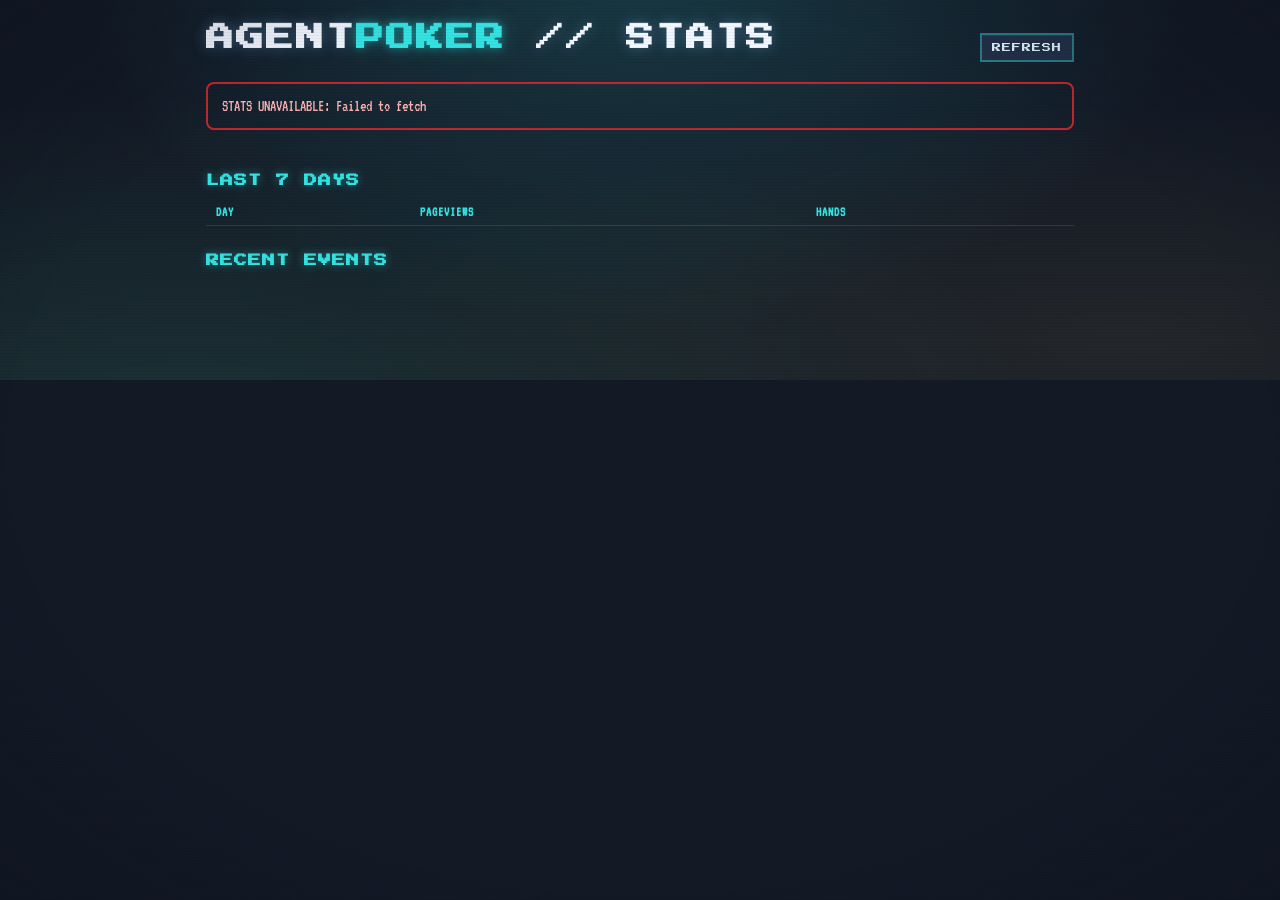
==== stats.html @ 5e219384 "Analytics: D1 event ingest, client telemetry, stats page - Worker: POST /event (allowlisted client e" ====
<!doctype html>
<html lang="en">
  <head>
    <meta charset="utf-8" />
    <meta name="viewport" content="width=device-width, initial-scale=1" />
    <title>AGENTPOKER // STATS</title>
    <link rel="preconnect" href="https://fonts.googleapis.com" />
    <link rel="preconnect" href="https://fonts.gstatic.com" crossorigin />
    <link
      href="https://fonts.googleapis.com/css2?family=Press+Start+2P&family=VT323&display=swap"
      rel="stylesheet"
    />
    <link rel="stylesheet" href="styles.css" />
    <style>
      .stats-body {
        max-width: 900px;
        margin: 0 auto;
        padding: 24px 16px 60px;
      }
      .stats-head {
        display: flex;
        align-items: baseline;
        justify-content: space-between;
        gap: 12px;
        margin-bottom: 20px;
        flex-wrap: wrap;
      }
      .stats-grid {
        display: grid;
        grid-template-columns: repeat(auto-fit, minmax(150px, 1fr));
        gap: 12px;
        margin-bottom: 24px;
      }
      .stat-card {
        background: var(--panel, #1a2333);
        border: 2px solid var(--teal-dim, #2b7a86);
        border-radius: 8px;
        padding: 12px 14px;
      }
      .stat-key {
        font-size: 13px;
        letter-spacing: 1px;
        color: var(--teal, #34e2e2);
        text-transform: uppercase;
        display: block;
        margin-bottom: 6px;
      }
      .stat-val {
        font-size: 26px;
        color: var(--ink, #dbe8f5);
      }
      .stat-val .sub {
        font-size: 14px;
        color: var(--muted, #9fb6c9);
        margin-left: 4px;
      }
      .stats-table {
        width: 100%;
        border-collapse: collapse;
        font-size: 17px;
        margin-bottom: 24px;
      }
      .stats-table th,
      .stats-table td {
        text-align: left;
        padding: 6px 10px;
        border-bottom: 1px solid rgba(43, 122, 134, 0.35);
      }
      .stats-table th {
        color: var(--teal, #34e2e2);
        font-size: 13px;
        letter-spacing: 1px;
        text-transform: uppercase;
      }
      .mono {
        font-family: var(--mono, monospace);
        font-size: 13px;
        color: var(--muted, #9fb6c9);
        word-break: break-all;
      }
      .error-box {
        border: 2px solid #c1282f;
        color: #ffb3b3;
        padding: 14px;
        border-radius: 8px;
        margin-bottom: 16px;
        font-size: 16px;
      }
      .updated {
        font-size: 14px;
        color: var(--muted, #9fb6c9);
      }
      .pos {
        color: #7cf7a8;
      }
      .neg {
        color: #ff8f8f;
      }
    </style>
  </head>
  <body>
    <div class="scanlines" aria-hidden="true"></div>
    <div class="vignette" aria-hidden="true"></div>

    <div class="stats-body">
      <header class="stats-head">
        <h1 class="logo" style="font-size: 28px">
          AGENT<span class="logo-accent">POKER</span> // STATS
        </h1>
        <div>
          <button class="btn btn-tiny" id="btn-refresh">REFRESH</button>
          <span class="updated" id="updated"></span>
        </div>
      </header>

      <div id="error" class="error-box hidden"></div>

      <div class="stats-grid" id="grid"></div>

      <h2 class="panel-title" style="margin-bottom: 8px">LAST 7 DAYS</h2>
      <table class="stats-table">
        <thead>
          <tr>
            <th>DAY</th>
            <th>PAGEVIEWS</th>
            <th>HANDS</th>
          </tr>
        </thead>
        <tbody id="daily"></tbody>
      </table>

      <h2 class="panel-title" style="margin-bottom: 8px">RECENT EVENTS</h2>
      <div id="recent" class="mono"></div>
    </div>

    <script>
      const ENDPOINT = "https://poker-agent.z80.workers.dev/stats";
      const el = (id) => document.getElementById(id);

      const fmt = (n) => (n == null ? "0" : Number(n).toLocaleString());

      function card(key, val, sub) {
        return (
          `<div class="stat-card"><span class="stat-key">${key}</span>` +
          `<span class="stat-val">${val}${sub ? `<span class="sub">${sub}</span>` : ""}</span></div>`
        );
      }

      async function load() {
        try {
          const res = await fetch(ENDPOINT, { headers: { Accept: "application/json" } });
          if (!res.ok) throw new Error(`http ${res.status}`);
          const s = await res.json();
          el("error").classList.add("hidden");

          const t = s.totals || {};
          const w = s.hand_winners || {};
          const you = w.you || 0;
          const agent = w.agent || 0;
          const chops = w.chop || 0;
          const hands = you + agent + chops;
          const winRate = hands ? Math.round((you / hands) * 100) : 0;
          const net = s.net_chips;
          const fb = t.fallback_used || 0;

          el("grid").innerHTML =
            card("VISITORS", fmt(s.visitors), `today ${fmt(s.visitors_today)}`) +
            card("PAGEVIEWS", fmt(s.pageviews)) +
            card("MATCHES", fmt(s.matches)) +
            card("HANDS PLAYED", fmt(hands)) +
            card("YOU WON", fmt(you)) +
            card("DEEPSEEK WON", fmt(agent)) +
            card("CHOPS", fmt(chops)) +
            card("WIN RATE", winRate + "%") +
            card(
              "NET CHIPS",
              `<span class="${net >= 0 ? "pos" : "neg"}">${net >= 0 ? "+" : ""}${fmt(net)}</span>`,
            ) +
            card("AGENT DECISIONS", fmt(s.agent ? s.agent.decisions : 0)) +
            card(
              "AVG DECISION",
              (s.agent && s.agent.avg_latency_ms ? Math.round(s.agent.avg_latency_ms / 100) / 10 : 0) + "s",
            ) +
            card("FALLBACKS", fmt(fb), s.agent ? `retries ${s.agent.retried}` : "");

          el("daily").innerHTML = (s.daily || [])
            .map(
              (d) =>
                `<tr><td>${d.day}</td><td>${fmt(d.pageviews)}</td><td>${fmt(d.hands)}</td></tr>`,
            )
            .join("") || '<tr><td colspan="3">no data yet</td></tr>';

          el("recent").innerHTML = (s.recent || [])
            .map((r) => {
              const when = new Date(r.ts).toISOString().slice(11, 19);
              return `${when}  ${r.event.padEnd(16)} ${r.session}  ${r.payload}`;
            })
            .join("<br>") || "no events yet";

          el("updated").textContent = `updated ${new Date().toLocaleTimeString()}`;
        } catch (err) {
          el("error").textContent = `STATS UNAVAILABLE: ${err.message}`;
          el("error").classList.remove("hidden");
        }
      }

      el("btn-refresh").addEventListener("click", load);
      load();
      setInterval(load, 30000);
    </script>
  </body>
</html>
---- styles.css ----
/* ==========================================================================
   AGENTPOKER — lit arcade cabinet styling.
   Charcoal-indigo cabinet, neon teal accent, bright felt, pixel type.
   The CRT texture is still there, just turned way down.
   ========================================================================== */

:root {
  --bg: #131a26;
  --panel: #1a2333;
  --panel-2: #223047;
  --green: #6bffb8;
  --green-glow: rgba(107, 255, 184, 0.4);
  --teal: #34e2e2;
  --teal-dim: #2b7a86;
  --teal-glow: rgba(52, 226, 226, 0.45);
  --amber: #ffc960;
  --amber-dim: #a8813a;
  --red: #ff6b7d;
  --blue: #7fd8ff;
  --purple: #c07bff;
  --ink: #101725;
  --card-face: #f7f4e9;

  --pixel: "Press Start 2P", "Courier New", monospace;
  --term: "VT323", "Courier New", monospace;

  /* Card metrics live in variables so a breakpoint can rescale the whole
     table — board, hole cards, pips and corners — from one place. */
  --card-w: 62px;
  --card-h: 88px;
  --card-gap: 8px;
  --card-pip: 26px;
  --card-corner: 11px;

  /* Height of the collapsed log sheet handle on mobile. */
  --log-bar: 30px;
}

* {
  box-sizing: border-box;
}

html,
body {
  margin: 0;
  padding: 0;
  background: var(--bg);
  color: #dbe8f5;
  font-family: var(--term);
  font-size: 20px;
  min-height: 100%;
}

body {
  background-image:
    radial-gradient(
      ellipse at 50% -10%,
      rgba(52, 226, 226, 0.16),
      transparent 62%
    ),
    radial-gradient(
      ellipse at 15% 110%,
      rgba(107, 255, 184, 0.1),
      transparent 55%
    ),
    radial-gradient(
      ellipse at 88% 90%,
      rgba(255, 201, 96, 0.07),
      transparent 50%
    );
  padding: 0 0 40px;
}

/* ---------------------------------------------------------------- CRT fx */

/* A hint of raster, not a CRT: 1px lines on a 3px pitch at ~4% opacity read
   as texture up close and disappear at arm's length. */
.scanlines {
  position: fixed;
  inset: 0;
  pointer-events: none;
  z-index: 900;
  opacity: 0.5;
  background: repeating-linear-gradient(
    to bottom,
    rgba(0, 0, 0, 0) 0px,
    rgba(0, 0, 0, 0) 2px,
    rgba(0, 0, 0, 0.08) 2px,
    rgba(0, 0, 0, 0.08) 3px
  );
}

/* Was a hard black vignette; now a faint cool wash that only frames the
   corners so the cabinet still feels like a screen without going dim. */
.vignette {
  position: fixed;
  inset: 0;
  pointer-events: none;
  z-index: 899;
  background: radial-gradient(
    ellipse at center,
    transparent 70%,
    rgba(8, 12, 22, 0.28) 100%
  );
}

@keyframes blink {
  0%,
  49% {
    opacity: 1;
  }
  50%,
  100% {
    opacity: 0;
  }
}

.blink {
  animation: blink 1s steps(1) infinite;
}

/* ---------------------------------------------------------------- layout */

.cabinet {
  max-width: 1040px;
  margin: 0 auto;
  padding: 18px 16px 0;
}

.masthead {
  display: flex;
  flex-wrap: wrap;
  align-items: center;
  justify-content: space-between;
  gap: 12px;
  border-bottom: 3px double var(--teal-dim);
  padding-bottom: 12px;
  margin-bottom: 16px;
}

.logo {
  font-family: var(--pixel);
  font-size: 22px;
  margin: 0;
  letter-spacing: 2px;
  color: #f2f7ff;
  text-shadow: 0 0 14px rgba(140, 190, 255, 0.35);
}

.logo-accent {
  color: var(--teal);
  text-shadow:
    0 0 8px var(--teal-glow),
    0 0 22px rgba(52, 226, 226, 0.3);
}

.masthead-side {
  display: flex;
  align-items: center;
  gap: 12px;
}

.marquee {
  font-size: 17px;
  color: #9fb6c9;
  letter-spacing: 1px;
  text-transform: uppercase;
}

.screen.hidden,
.hidden {
  display: none !important;
}

.footer {
  margin-top: 22px;
  padding-top: 10px;
  border-top: 1px solid rgba(52, 226, 226, 0.25);
  text-align: center;
  color: #7f9bb0;
  font-size: 15px;
  letter-spacing: 1px;
}

/* ---------------------------------------------------------------- panels */

.panel {
  border: 3px solid var(--teal-dim);
  background: linear-gradient(180deg, var(--panel-2), var(--panel));
  box-shadow:
    inset 0 1px 0 rgba(255, 255, 255, 0.07),
    0 0 22px rgba(52, 226, 226, 0.12);
  padding: 22px;
}

.panel-title {
  font-family: var(--pixel);
  font-size: 13px;
  line-height: 1.7;
  color: var(--teal);
  margin: 0 0 20px;
  letter-spacing: 1px;
  text-shadow: 0 0 10px var(--teal-glow);
}

.config-panel {
  max-width: 640px;
  margin: 30px auto;
}

.config-grid {
  display: grid;
  grid-template-columns: repeat(auto-fit, minmax(160px, 1fr));
  gap: 16px;
}

.field {
  display: flex;
  flex-direction: column;
  gap: 6px;
}

.field-label {
  font-family: var(--pixel);
  font-size: 9px;
  color: var(--teal);
  letter-spacing: 1px;
}

select,
input[type="number"] {
  font-family: var(--term);
  font-size: 20px;
  color: #e8f6ff;
  background: var(--ink);
  border: 2px solid var(--teal-dim);
  padding: 6px 8px;
  outline: none;
}

select:focus,
input:focus {
  border-color: var(--teal);
  box-shadow: 0 0 10px var(--teal-glow);
}

.config-note {
  margin: 20px 0;
  color: #b6cadd;
  line-height: 1.5;
  letter-spacing: 1px;
}

.config-note b {
  color: var(--teal);
}

/* --------------------------------------------------------------- buttons */

.btn {
  font-family: var(--pixel);
  font-size: 11px;
  letter-spacing: 1px;
  color: #dff4ff;
  background: var(--panel-2);
  border: 2px solid var(--teal-dim);
  padding: 12px 14px;
  cursor: pointer;
  text-transform: uppercase;
  box-shadow: inset 0 1px 0 rgba(255, 255, 255, 0.08);
  transition:
    transform 0.05s,
    box-shadow 0.12s,
    color 0.12s,
    background 0.12s;
}

.btn:hover:not(:disabled) {
  background: #2c3f5c;
  color: var(--teal);
  border-color: var(--teal);
  box-shadow: 0 0 14px var(--teal-glow);
}

.btn:active:not(:disabled) {
  transform: translateY(2px);
}

.btn:disabled {
  opacity: 0.34;
  cursor: not-allowed;
}

.btn-primary {
  color: #06212a;
  background: var(--teal);
  border-color: #7ff2f2;
  text-shadow: none;
  box-shadow: 0 0 18px rgba(52, 226, 226, 0.35);
}

.btn-primary:hover:not(:disabled) {
  color: #06212a;
  background: #7ff2f2;
  border-color: #b6fbfb;
}

.btn-big {
  display: block;
  width: 100%;
  padding: 18px;
  font-size: 14px;
}

.btn-tiny {
  font-size: 9px;
  padding: 8px 10px;
}

.btn-fold {
  color: var(--red);
  border-color: #8f3a48;
}
.btn-fold:hover:not(:disabled) {
  color: #ff9aa8;
  border-color: var(--red);
  box-shadow: 0 0 14px rgba(255, 107, 125, 0.45);
}
.btn-check,
.btn-call {
  color: var(--green);
  border-color: #3f7f68;
}
.btn-check:hover:not(:disabled),
.btn-call:hover:not(:disabled) {
  color: var(--green);
  border-color: var(--green);
  box-shadow: 0 0 14px var(--green-glow);
}
.btn-raise {
  color: var(--amber);
  border-color: var(--amber-dim);
}
.btn-raise:hover:not(:disabled) {
  color: #ffdb99;
  border-color: var(--amber);
  box-shadow: 0 0 14px rgba(255, 201, 96, 0.45);
}

/* ------------------------------------------------------------ scoreboard */

.scoreboard {
  display: grid;
  grid-template-columns: repeat(5, 1fr);
  gap: 2px;
  border: 2px solid var(--teal-dim);
  background: var(--teal-dim);
  margin-bottom: 14px;
}

.score-cell {
  background: var(--panel-2);
  padding: 8px 6px;
  text-align: center;
}

.score-key {
  display: block;
  font-family: var(--pixel);
  font-size: 8px;
  color: #93b0c4;
  margin-bottom: 4px;
}

.score-val {
  display: block;
  font-size: 22px;
  color: var(--amber);
}
.score-val.neg {
  color: var(--red);
}
.score-val.pos {
  color: var(--green);
}

/* ------------------------------------------------------------------ felt */

/* Lit felt: a bright mid-green centre falling to a deep — not black —
   forest edge, with an inner rim highlight instead of a black shadow. */
.felt {
  border: 3px solid #2f8f6d;
  background: radial-gradient(
    ellipse at 50% 45%,
    #2fa877,
    #17694b 62%,
    #0f4735 100%
  );
  box-shadow:
    inset 0 0 60px rgba(120, 255, 200, 0.14),
    inset 0 0 0 2px rgba(140, 255, 205, 0.12),
    0 0 26px rgba(24, 130, 92, 0.28);
  padding: 16px;
  display: flex;
  flex-direction: column;
  gap: 8px;
}

.seat {
  display: flex;
  align-items: center;
  gap: 16px;
  padding: 10px 12px;
  border: 2px dashed transparent;
  transition:
    border-color 0.2s,
    background 0.2s;
}

.seat.acting {
  border-color: var(--teal);
  background: rgba(52, 226, 226, 0.14);
  box-shadow: 0 0 16px rgba(52, 226, 226, 0.22);
}

.seat.folded {
  opacity: 0.4;
}

.seat-agent {
  justify-content: flex-start;
}
.seat-human {
  justify-content: flex-end;
}

.seat-info {
  min-width: 190px;
}

/* Everything inside the felt sits on lit green, so seat type goes light and
   solid rather than neon — neon-on-green is where legibility went to die. */
.seat-name {
  font-family: var(--pixel);
  font-size: 12px;
  color: #eafff6;
  text-shadow: 0 1px 2px rgba(0, 40, 26, 0.6);
  letter-spacing: 1px;
  display: flex;
  align-items: center;
  gap: 8px;
}

.seat-human .seat-name {
  color: var(--amber);
}

.seat-tag {
  font-family: var(--term);
  font-size: 16px;
  color: #bff0d9;
  letter-spacing: 1px;
}

.seat-stack {
  font-size: 26px;
  color: #fff;
  line-height: 1.2;
  text-shadow: 0 1px 3px rgba(0, 40, 26, 0.55);
}

.seat-stack .unit {
  font-size: 14px;
  color: #a9dcc6;
  margin-left: 6px;
}

.dealer-chip {
  display: inline-flex;
  align-items: center;
  justify-content: center;
  width: 20px;
  height: 20px;
  border-radius: 50%;
  background: var(--card-face);
  color: var(--ink);
  font-family: var(--pixel);
  font-size: 8px;
  box-shadow: 0 0 8px rgba(255, 255, 255, 0.4);
}

/* ----------------------------------------------------------------- chips */

.chip-pile {
  display: flex;
  gap: 8px;
  margin-top: 8px;
  min-height: 20px;
  align-items: flex-end;
}

.chip-col {
  display: flex;
  flex-direction: column-reverse;
  align-items: center;
}

.chip {
  width: 22px;
  height: 22px;
  border-radius: 50%;
  border: 2px solid rgba(255, 255, 255, 0.85);
  margin-top: -16px;
  box-shadow: 0 1px 0 rgba(0, 0, 0, 0.6);
  position: relative;
}

.chip:first-child {
  margin-top: 0;
}

.chip::after {
  content: "";
  position: absolute;
  inset: 3px;
  border-radius: 50%;
  border: 1px dashed rgba(255, 255, 255, 0.55);
}

.chip-1 {
  background: #e8e8e8;
}
.chip-5 {
  background: #d8323f;
}
.chip-25 {
  background: #24a35a;
}
.chip-100 {
  background: #1b1f26;
}
.chip-500 {
  background: #8a3ec8;
}

.chip-count {
  font-size: 14px;
  color: #bff0d9;
  margin-top: 4px;
}

.bet-area {
  min-width: 96px;
  display: flex;
  flex-direction: column;
  align-items: center;
  gap: 2px;
  font-size: 18px;
  color: #ffd98a;
}

.bet-area .chip-pile {
  margin-top: 0;
}

/* ----------------------------------------------------------------- cards */

.hole-cards,
.board {
  display: flex;
  gap: var(--card-gap);
}

.card {
  width: var(--card-w);
  height: var(--card-h);
  flex: 0 0 auto;
  border-radius: 6px;
  background: var(--card-face);
  color: var(--ink);
  border: 2px solid #cfc9b6;
  box-shadow:
    0 3px 0 rgba(3, 42, 30, 0.45),
    0 2px 10px rgba(0, 30, 20, 0.35);
  position: relative;
  display: flex;
  align-items: center;
  justify-content: center;
  font-family: var(--pixel);
  animation: dealin 0.22s ease-out;
}

@keyframes dealin {
  from {
    transform: translateY(-14px) scale(0.9);
    opacity: 0;
  }
  to {
    transform: none;
    opacity: 1;
  }
}

.card .pip-big {
  font-size: var(--card-pip);
}

.card .corner {
  position: absolute;
  font-size: var(--card-corner);
  line-height: 1.2;
  text-align: center;
}

.card .corner.tl {
  top: 5px;
  left: 5px;
}
.card .corner.br {
  bottom: 5px;
  right: 5px;
  transform: rotate(180deg);
}

.card.red {
  color: #c1282f;
}
.card.black {
  color: #14181c;
}

.card.back {
  background: repeating-linear-gradient(45deg, #2a4b7c 0 6px, #1b3255 6px 12px);
  border-color: #4f7fc4;
  color: transparent;
  box-shadow:
    inset 0 0 0 3px #16294a,
    0 3px 0 rgba(3, 42, 30, 0.45);
}

.card.slot {
  background: rgba(255, 255, 255, 0.04);
  border: 2px dashed rgba(220, 255, 240, 0.3);
  box-shadow: none;
  animation: none;
}

.card.winner {
  border-color: var(--teal);
  box-shadow:
    0 0 20px rgba(52, 226, 226, 0.85),
    0 3px 0 rgba(3, 42, 30, 0.45);
}

/* ------------------------------------------------------------ board area */

.board-area {
  display: flex;
  flex-direction: column;
  align-items: center;
  gap: 10px;
  padding: 12px 0;
  border-top: 1px solid rgba(220, 255, 240, 0.22);
  border-bottom: 1px solid rgba(220, 255, 240, 0.22);
}

.pot-display {
  display: flex;
  align-items: center;
  gap: 10px;
  font-size: 22px;
}

.pot-label {
  font-family: var(--pixel);
  font-size: 10px;
  color: #d3f5e6;
}
.pot-value {
  color: #ffd98a;
  font-size: 28px;
  text-shadow: 0 0 12px rgba(255, 201, 96, 0.55);
}
.pot-chips .chip-pile {
  margin: 0;
}

.street-label {
  font-family: var(--pixel);
  font-size: 10px;
  color: #d3f5e6;
  letter-spacing: 2px;
}

/* ------------------------------------------------------------ table talk */

.talk-row {
  display: flex;
  justify-content: flex-start;
  min-height: 0;
}

.talk-bubble {
  border: 2px solid var(--teal);
  color: #eafeff;
  background: rgba(12, 46, 60, 0.72);
  box-shadow: 0 0 14px rgba(52, 226, 226, 0.25);
  padding: 6px 12px;
  font-size: 18px;
  letter-spacing: 1px;
  max-width: 80%;
  animation: dealin 0.2s ease-out;
}

/* ------------------------------------------------------------ status bar */

.status-bar {
  display: flex;
  align-items: center;
  gap: 8px;
  border: 2px solid var(--teal-dim);
  border-top: none;
  background: var(--ink);
  color: #e4f3ff;
  padding: 8px 12px;
  font-size: 20px;
  letter-spacing: 1px;
  min-height: 42px;
  text-transform: uppercase;
}

.cursor {
  color: var(--teal);
}

/* -------------------------------------------------------------- controls */

.controls {
  margin-top: 14px;
  display: flex;
  flex-direction: column;
  gap: 10px;
}

.control-row {
  display: flex;
  gap: 10px;
  flex-wrap: wrap;
}

.control-row > .btn[data-action] {
  flex: 1 1 120px;
}

.sizer {
  flex-direction: column;
  border: 2px solid var(--amber-dim);
  padding: 12px;
  background: rgba(255, 201, 96, 0.08);
}

.sizer-quick,
.sizer-confirm {
  display: flex;
  gap: 8px;
  flex-wrap: wrap;
}
.sizer-confirm {
  align-items: stretch;
}
.sizer-confirm input {
  flex: 1 1 120px;
  font-size: 24px;
}

input[type="range"] {
  width: 100%;
  appearance: none;
  height: 18px;
  background: var(--ink);
  border: 2px solid var(--teal-dim);
  outline: none;
}

input[type="range"]::-webkit-slider-thumb {
  appearance: none;
  width: 22px;
  height: 22px;
  background: var(--teal);
  border: 2px solid var(--ink);
  cursor: pointer;
  box-shadow: 0 0 12px var(--teal-glow);
}

input[type="range"]::-moz-range-thumb {
  width: 22px;
  height: 22px;
  background: var(--teal);
  border: 2px solid var(--ink);
  cursor: pointer;
}

/* ------------------------------------------------------------------- log */

.log-panel {
  margin-top: 14px;
  border: 2px solid var(--teal-dim);
  background: var(--ink);
}

.log-title {
  font-family: var(--pixel);
  font-size: 9px;
  color: #9fb6c9;
  padding: 8px 10px;
  border-bottom: 1px solid rgba(52, 226, 226, 0.25);
  /* <summary> ships a disclosure triangle that fights the pixel type; the
     [+]/[-] caret below plays the same role in the right typeface. */
  list-style: none;
  cursor: pointer;
  display: flex;
  align-items: center;
  justify-content: space-between;
  gap: 10px;
  user-select: none;
}

.log-title::-webkit-details-marker {
  display: none;
}

.log-title:hover,
.log-panel[open] > .log-title {
  color: var(--teal);
}

.log-caret::before {
  content: "[+]";
  color: var(--teal);
}

.log-panel[open] > .log-title .log-caret::before {
  content: "[-]";
}

.log {
  height: 152px;
  overflow-y: auto;
  padding: 8px 10px;
  font-size: 18px;
  line-height: 1.35;
  letter-spacing: 0.5px;
}

.log-line {
  color: #a8c0d3;
}
.log-line.you {
  color: var(--amber);
}
.log-line.bot {
  color: var(--blue);
}
.log-line.sys {
  color: var(--teal);
}
.log-line.win {
  color: #fff;
  text-shadow: 0 0 10px var(--teal-glow);
}
.log-line.bad {
  color: var(--red);
}

.table-footer {
  margin-top: 12px;
  display: flex;
  justify-content: flex-end;
}

/* -------------------------------------------------------------- game over */

.over-panel {
  max-width: 620px;
  margin: 30px auto;
  text-align: center;
}

.over-stats {
  font-family: var(--term);
  font-size: 22px;
  color: #dcecf8;
  line-height: 1.6;
  text-align: left;
  margin: 0 0 24px;
  white-space: pre-wrap;
}

/* ------------------------------------------------------------ responsive */

/* --- tablet / compact landscape: shrink, but keep the desktop shape ------ */

@media (max-width: 900px) {
  html,
  body {
    font-size: 18px;
  }
  :root {
    --card-w: 52px;
    --card-h: 74px;
    --card-pip: 21px;
    --card-corner: 9px;
    --card-gap: 6px;
  }
  .logo {
    font-size: 17px;
  }
  .marquee {
    display: none;
  }
  .cabinet {
    padding: 12px 10px 0;
  }
  .seat {
    gap: 10px;
  }
  .seat-info {
    min-width: 150px;
  }
  .seat-stack {
    font-size: 22px;
  }
  .log {
    height: 128px;
  }
}

/* --- handheld: one screen, no page scroll, thumbs at the bottom ----------
   The cabinet becomes the viewport: a fixed 100dvh flex column where only
   the felt is elastic. Everything below the felt (status, controls) is
   pinned in view, and the log turns into a collapsible sheet so it can
   never push the action row past the fold.

   Keyed on either axis: a narrow portrait phone and a short landscape one
   need the same compact seats, and a felt with `overflow: hidden` clips
   anything it can't shrink. Landscape adds its own tweaks further down. */

@media (max-width: 640px), (max-height: 560px) and (orientation: landscape) {
  html,
  body {
    font-size: 17px;
    height: 100%;
    overflow: hidden;
  }
  body {
    padding: 0;
  }

  :root {
    --card-w: clamp(38px, 13.5vw, 60px);
    --card-h: calc(var(--card-w) * 1.42);
    --card-pip: clamp(17px, 5.6vw, 26px);
    --card-corner: 8px;
    --card-gap: 4px;
  }

  .cabinet {
    position: relative;
    height: 100dvh;
    max-width: none;
    padding: 6px 8px 0;
    display: flex;
    flex-direction: column;
    overflow: hidden;
  }

  .masthead {
    flex: 0 0 auto;
    flex-wrap: nowrap;
    gap: 8px;
    padding-bottom: 6px;
    margin-bottom: 6px;
    border-bottom-width: 2px;
  }
  /* Logo, SND and QUIT share one line down to 320px, so all three scale
     with the viewport rather than any of them being clipped. */
  .logo {
    font-size: clamp(10px, 3.3vw, 13px);
    letter-spacing: 1px;
  }
  .footer {
    display: none;
  }

  .screen {
    flex: 1 1 auto;
    min-height: 0;
  }
  /* Config and game-over stay ordinary scrolling pages. */
  #screen-config,
  #screen-over {
    overflow-y: auto;
  }
  .panel {
    padding: 14px;
  }
  .config-panel,
  .over-panel {
    margin: 10px auto;
  }
  .panel-title {
    font-size: 11px;
    margin-bottom: 14px;
  }
  .config-grid {
    grid-template-columns: 1fr 1fr;
    gap: 10px;
  }
  .config-note {
    margin: 14px 0;
    font-size: 16px;
  }
  select,
  input[type="number"] {
    padding: 10px 8px;
    min-height: 44px;
  }
  .over-stats {
    font-size: 18px;
  }

  /* ---- the table screen as a fixed column ---- */

  #screen-table {
    display: flex;
    flex-direction: column;
    gap: 6px;
    min-height: 0;
  }

  .scoreboard {
    order: 1;
    flex: 0 0 auto;
    margin-bottom: 0;
    grid-template-columns: repeat(5, 1fr);
    border-width: 1px;
    gap: 1px;
  }
  .score-cell {
    padding: 3px 1px;
    min-width: 0;
  }
  .score-key {
    font-size: 6px;
    margin-bottom: 2px;
  }
  .score-val {
    font-size: 15px;
    overflow: hidden;
    text-overflow: ellipsis;
    white-space: nowrap;
  }

  /* QUIT lifts out of the flow into the masthead so the bottom of the
     screen belongs entirely to the action row. The reserve has to cover
     the button's own width or it lands on top of SND. */
  .btn-tiny {
    font-size: clamp(7px, 2.2vw, 8px);
    padding: 7px 8px;
  }
  .cabinet:has(#screen-table:not(.hidden)) .masthead {
    padding-right: clamp(88px, 28vw, 110px);
  }
  #screen-table .table-footer {
    position: absolute;
    top: 6px;
    right: 8px;
    margin: 0;
    z-index: 40;
  }

  .felt {
    order: 2;
    flex: 1 1 auto;
    min-height: 0;
    overflow: hidden;
    padding: 6px;
    gap: 2px;
    justify-content: space-between;
    border-width: 2px;
  }

  /* Seats become one compact row: name + stack, cards, bet. */
  .seat {
    flex: 0 0 auto;
    flex-direction: row;
    align-items: center;
    gap: 8px;
    padding: 4px 4px;
    border-width: 1px;
  }
  .seat-human {
    /* DOM order is bet / cards / info; reversing lands the name on the left
       so both seats read the same way down the screen. */
    flex-direction: row-reverse;
    justify-content: flex-end;
  }
  .seat-info {
    display: flex;
    align-items: center;
    gap: 8px;
    min-width: 0;
    flex: 1 1 auto;
  }
  .seat-name {
    font-size: 8px;
    gap: 5px;
    flex: 0 1 auto;
    min-width: 0;
  }
  .seat-tag {
    font-size: 13px;
  }
  .seat-stack {
    font-size: 19px;
    white-space: nowrap;
  }
  .seat-stack .unit {
    display: none;
  }
  .dealer-chip {
    width: 15px;
    height: 15px;
    font-size: 6px;
  }
  /* Stack chips are pure decoration and cost a whole row of height; the
     bet chips stay because they carry live information. */
  .seat-info .chip-pile,
  .pot-chips {
    display: none;
  }
  .bet-area {
    min-width: 0;
    font-size: 15px;
    flex: 0 0 auto;
  }
  .bet-area .chip-pile {
    min-height: 0;
    gap: 3px;
  }
  .bet-area .chip {
    width: 13px;
    height: 13px;
    border-width: 1px;
    margin-top: -9px;
  }
  .bet-area .chip::after {
    inset: 2px;
  }
  .bet-area .chip-count {
    font-size: 11px;
    margin-top: 2px;
  }

  .talk-row {
    flex: 0 0 auto;
  }
  .talk-bubble {
    font-size: 14px;
    line-height: 1.25;
    padding: 3px 8px;
    max-width: 100%;
    /* Long agent chatter must not eat the felt. */
    display: -webkit-box;
    -webkit-line-clamp: 2;
    -webkit-box-orient: vertical;
    overflow: hidden;
  }

  .board-area {
    flex: 1 1 auto;
    justify-content: center;
    padding: 4px 0;
    gap: 4px;
  }
  /* Pot rides inline with the street label above the board. */
  .pot-display {
    gap: 6px;
    font-size: 17px;
  }
  .pot-label {
    font-size: 8px;
  }
  .pot-value {
    font-size: 21px;
  }
  .street-label {
    font-size: 8px;
  }

  /* ---- log: collapsible sheet between felt and status ---- */

  .log-panel {
    order: 3;
    flex: 0 0 auto;
    margin-top: 0;
    border-width: 1px;
  }
  .log-title {
    padding: 7px 10px;
    font-size: 8px;
    min-height: var(--log-bar);
  }
  .log {
    height: 26dvh;
    font-size: 15px;
    padding: 6px 8px;
    overscroll-behavior: contain;
  }
  .log-line {
    /* Two lines each, then ellipsis — the whole line is still in the DOM
       for anyone who widens the viewport. */
    display: -webkit-box;
    -webkit-line-clamp: 2;
    -webkit-box-orient: vertical;
    overflow: hidden;
  }

  .status-bar {
    order: 4;
    flex: 0 0 auto;
    font-size: 15px;
    min-height: 0;
    padding: 5px 8px;
    gap: 6px;
    border-width: 1px;
    border-top: none;
  }
  #status-text {
    overflow: hidden;
    text-overflow: ellipsis;
    white-space: nowrap;
  }

  /* ---- controls: pinned to the bottom, 48px+ targets ---- */

  .controls {
    order: 5;
    flex: 0 0 auto;
    position: relative;
    margin-top: 0;
    gap: 6px;
    padding-bottom: max(6px, env(safe-area-inset-bottom));
  }
  .control-row {
    gap: 5px;
    flex-wrap: nowrap;
  }
  .control-row > .btn[data-action] {
    flex: 1 1 0;
    min-width: 0;
    min-height: 54px;
    font-size: 9px;
    letter-spacing: 0;
    padding: 8px 2px;
    overflow: hidden;
  }
  .btn-big {
    padding: 14px;
    font-size: 12px;
    min-height: 54px;
  }

  /* The sizer covers the action row instead of growing the column, so the
     board never moves when you press RAISE. */
  /* Kept deliberately short: the whole panel has to fit in the strip below
     the felt (status bar + log handle + action row) or it starts covering
     the cards it is asking you to bet on. */
  #sizer:not(.hidden) {
    position: absolute;
    left: 0;
    right: 0;
    bottom: 0;
    z-index: 30;
    padding: 6px;
    gap: 6px;
    background: var(--panel);
    border-color: var(--amber);
    box-shadow: 0 -6px 24px rgba(0, 0, 0, 0.55);
  }
  .sizer-quick {
    flex-wrap: nowrap;
    gap: 5px;
  }
  .sizer-quick .btn {
    flex: 1 1 0;
    min-width: 0;
    min-height: 40px;
    font-size: 8px;
    padding: 6px 2px;
  }
  .sizer-confirm {
    gap: 5px;
  }
  .sizer-confirm input {
    flex: 1 1 70px;
    min-width: 0;
    font-size: 20px;
    padding: 4px 8px;
  }
  .sizer-confirm .btn {
    min-height: 46px;
    font-size: 9px;
    padding: 8px 10px;
  }
  input[type="range"] {
    height: 22px;
  }
  input[type="range"]::-webkit-slider-thumb {
    width: 30px;
    height: 22px;
  }
  input[type="range"]::-moz-range-thumb {
    width: 30px;
    height: 22px;
  }
}

/* --- phone landscape: the block above already reshaped the table; this
   only buys back the vertical millimetres a 400px-tall screen is short. -- */

@media (max-height: 560px) and (orientation: landscape) {
  /* Table talk is the one element that can be dropped without losing
     state — it is echoed in the log. */
  .talk-row {
    display: none;
  }
  :root {
    --card-w: clamp(28px, 4.6vw, 40px);
    --card-h: calc(var(--card-w) * 1.42);
    --card-pip: 15px;
    --card-gap: 3px;
  }
  .cabinet {
    padding-top: 4px;
  }
  /* Wide and short is the one shape where the middle of the table reads
     better as a row: POT · board · street, all on the cards' own line. */
  .board-area {
    flex-direction: row;
    justify-content: center;
    align-items: center;
    gap: 14px;
  }
  .masthead {
    padding-bottom: 4px;
    margin-bottom: 4px;
  }
  .logo {
    font-size: 12px;
  }
  .scoreboard {
    /* Wide and short: the keys fit beside nothing else, so tighten rather
       than wrap. */
    grid-template-columns: repeat(5, 1fr);
  }
  .score-cell {
    padding: 2px 1px;
  }
  .felt {
    padding: 4px 8px;
  }
  .board-area {
    padding: 2px 0;
  }
  .log {
    height: 30dvh;
  }
  .control-row > .btn[data-action] {
    min-height: 44px;
  }
  .btn-big {
    min-height: 44px;
    padding: 10px;
  }
}

@media (prefers-reduced-motion: reduce) {
  .scanlines,
  .blink,
  .card {
    animation: none;
  }
}

.footer .stats-link {
  color: var(--teal, #34e2e2);
  text-decoration: none;
}
.footer .stats-link:hover {
  text-decoration: underline;
}
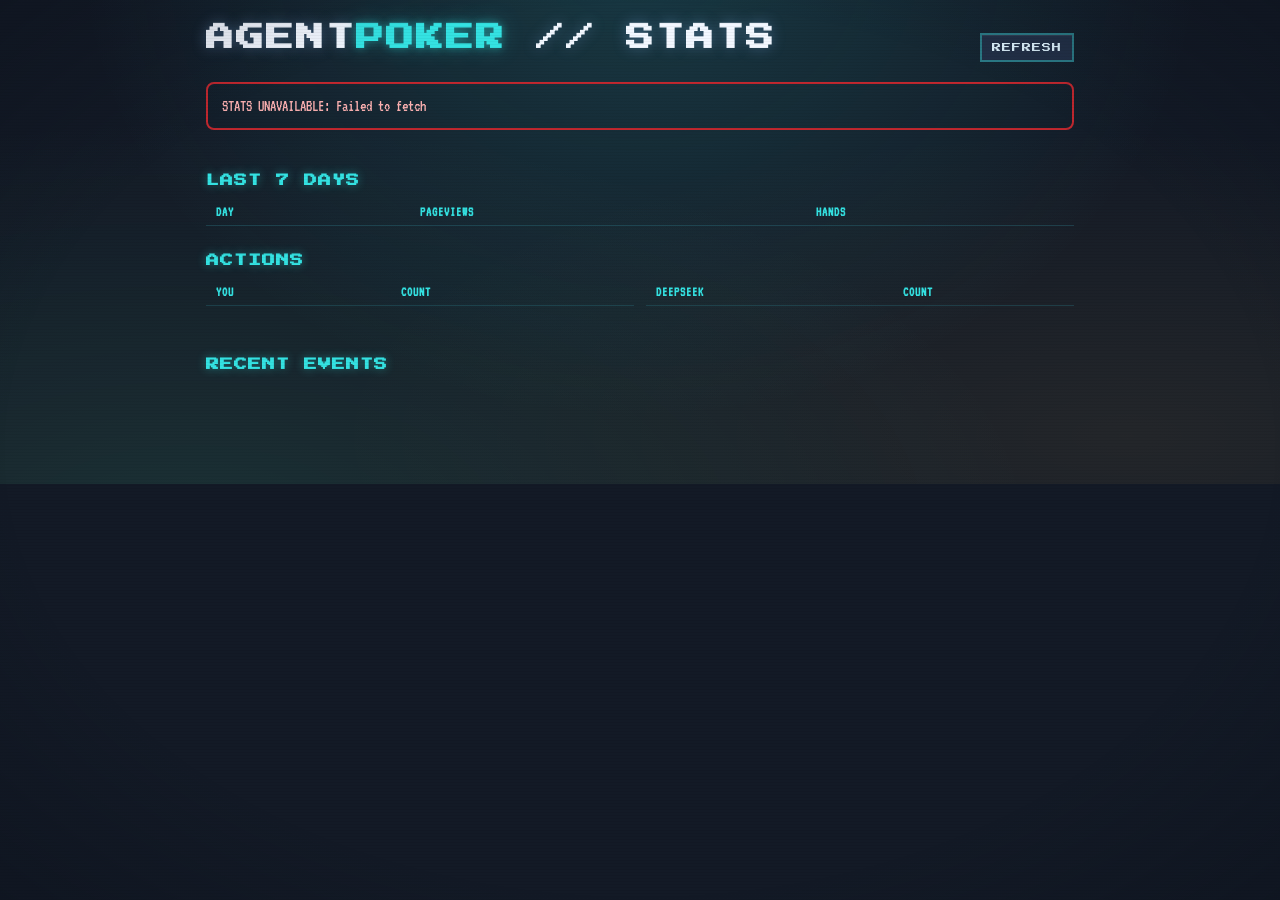
==== commit a854ae5b: "Analytics: play granularity — streets, all-ins, action distributions - hand_end now carries street (" ====
--- a/stats.html
+++ b/stats.html
@@ -129,6 +129,22 @@
         <tbody id="daily"></tbody>
       </table>
 
+      <h2 class="panel-title" style="margin-bottom: 8px">ACTIONS</h2>
+      <div style="display: grid; grid-template-columns: repeat(auto-fit, minmax(220px, 1fr)); gap: 12px; margin-bottom: 24px">
+        <table class="stats-table">
+          <thead>
+            <tr><th>YOU</th><th>COUNT</th></tr>
+          </thead>
+          <tbody id="actions-human"></tbody>
+        </table>
+        <table class="stats-table">
+          <thead>
+            <tr><th>DEEPSEEK</th><th>COUNT</th></tr>
+          </thead>
+          <tbody id="actions-agent"></tbody>
+        </table>
+      </div>
+
       <h2 class="panel-title" style="margin-bottom: 8px">RECENT EVENTS</h2>
       <div id="recent" class="mono"></div>
     </div>
@@ -162,6 +178,8 @@
           const winRate = hands ? Math.round((you / hands) * 100) : 0;
           const net = s.net_chips;
           const fb = t.fallback_used || 0;
+          const pl = s.play || {};
+          const actions = s.actions || { human: {}, agent: {} };
 
           el("grid").innerHTML =
             card("VISITORS", fmt(s.visitors), `today ${fmt(s.visitors_today)}`) +
@@ -176,6 +194,11 @@
               "NET CHIPS",
               `<span class="${net >= 0 ? "pos" : "neg"}">${net >= 0 ? "+" : ""}${fmt(net)}</span>`,
             ) +
+            card("SHOWDOWN RATE", (pl.showdown_rate || 0) + "%") +
+            card("AVG POT", fmt(pl.avg_pot)) +
+            card("BIGGEST POT", fmt(pl.max_pot)) +
+            card("ALL-INS", fmt(pl.all_ins)) +
+            card("BIG POTS", fmt(pl.big_pots)) +
             card("AGENT DECISIONS", fmt(s.agent ? s.agent.decisions : 0)) +
             card(
               "AVG DECISION",
@@ -183,6 +206,13 @@
             ) +
             card("FALLBACKS", fmt(fb), s.agent ? `retries ${s.agent.retried}` : "");
 
+          const distRows = (dist) =>
+            Object.entries(dist || {})
+              .map(([k, v]) => `<tr><td>${String(k).toUpperCase()}</td><td>${fmt(v)}</td></tr>`)
+              .join("") || '<tr><td colspan="2">no data yet</td></tr>';
+          el("actions-human").innerHTML = distRows(actions.human);
+          el("actions-agent").innerHTML = distRows(actions.agent);
+
           el("daily").innerHTML = (s.daily || [])
             .map(
               (d) =>
